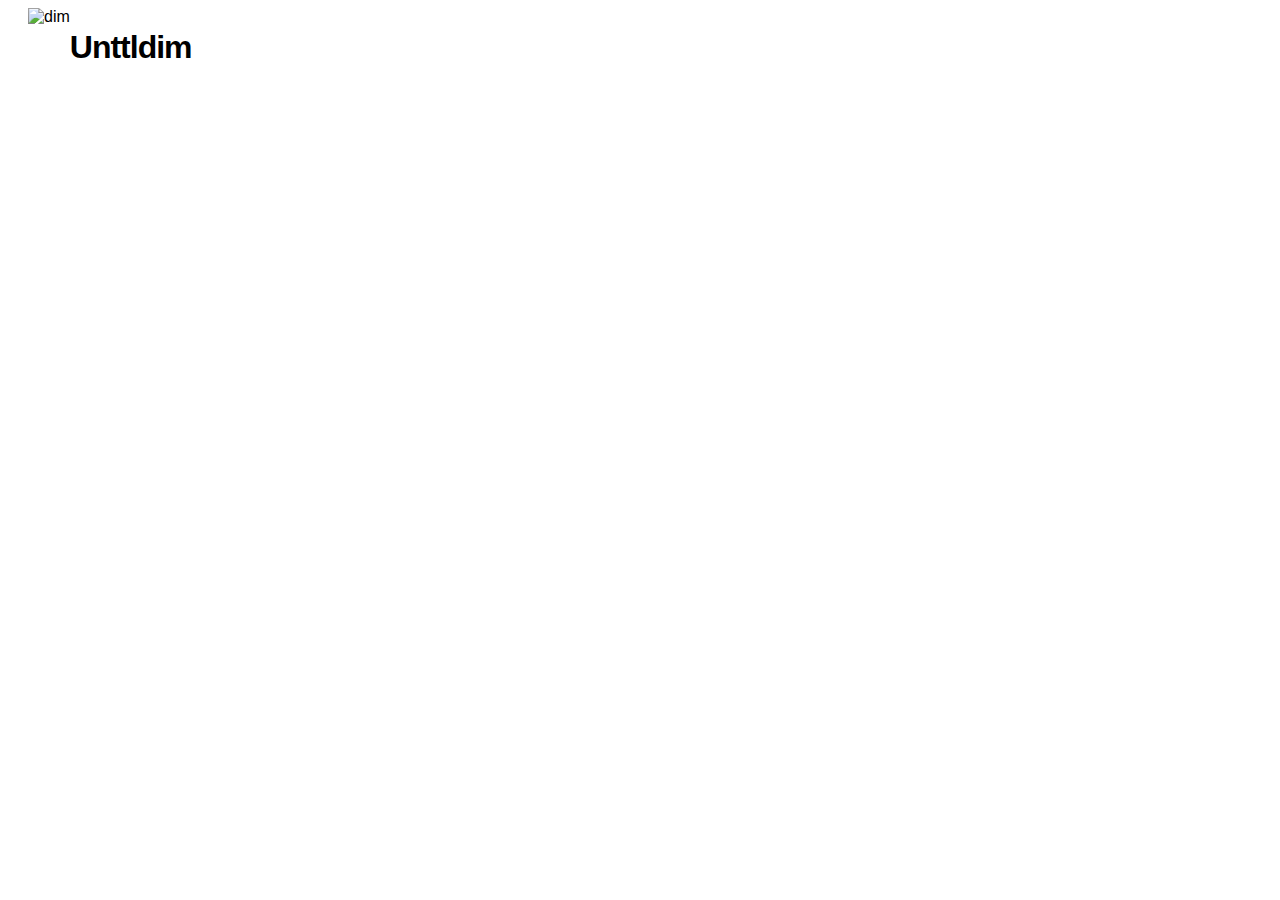
==== Assingment.html @ 2179e66c "initial commit" ====
<!DOCTYPE html>
<html>
    <head>
        <meta charset="UTF-8"/>
        <title>
            Assignment Dicoding
        </title>

        <link rel="stylesheet" href="style/styles.css"/>
        <link rel="preconnect" href="https://fonts.googleapis.com">
        <link rel="preconnect" href="https://fonts.gstatic.com" crossorigin>
        <link href="https://fonts.googleapis.com/css2?family=Quicksand:wght@300..700&display=swap" rel="stylesheet">
    </head>
    <body>
        <header>
            <div class="judul">
                <img class="head-img" src="file/logo.png" alt="dim">
            </div>

            <h1 class="text">
                Unttldim
            </h1>
        </header>
        <main>

        </main>
        <footer>

        </footer>
    </body>
</html>
---- style/styles.css ----
* {
    font-family: sans-serif;
    /* font-size: 26px; */
  }
.head-img {
    width: 50px;
    /* margin-left: 10%;
    padding: 3px;
    padding-right: 10px;
    flex: auto; */
}

.judul{
    /* margin-left: 20%; */

}
header {
    /* background-color: aquamarine; */
    /* margin-top: 0px; */
    /* padding: auto; */
    display: flex;
    margin-left: 20px;
    /* color: red; */
    /* position: fixed; */
    top: 0px;
}

.text {
    /* flex: auto; */
    letter-spacing: -1px;
}
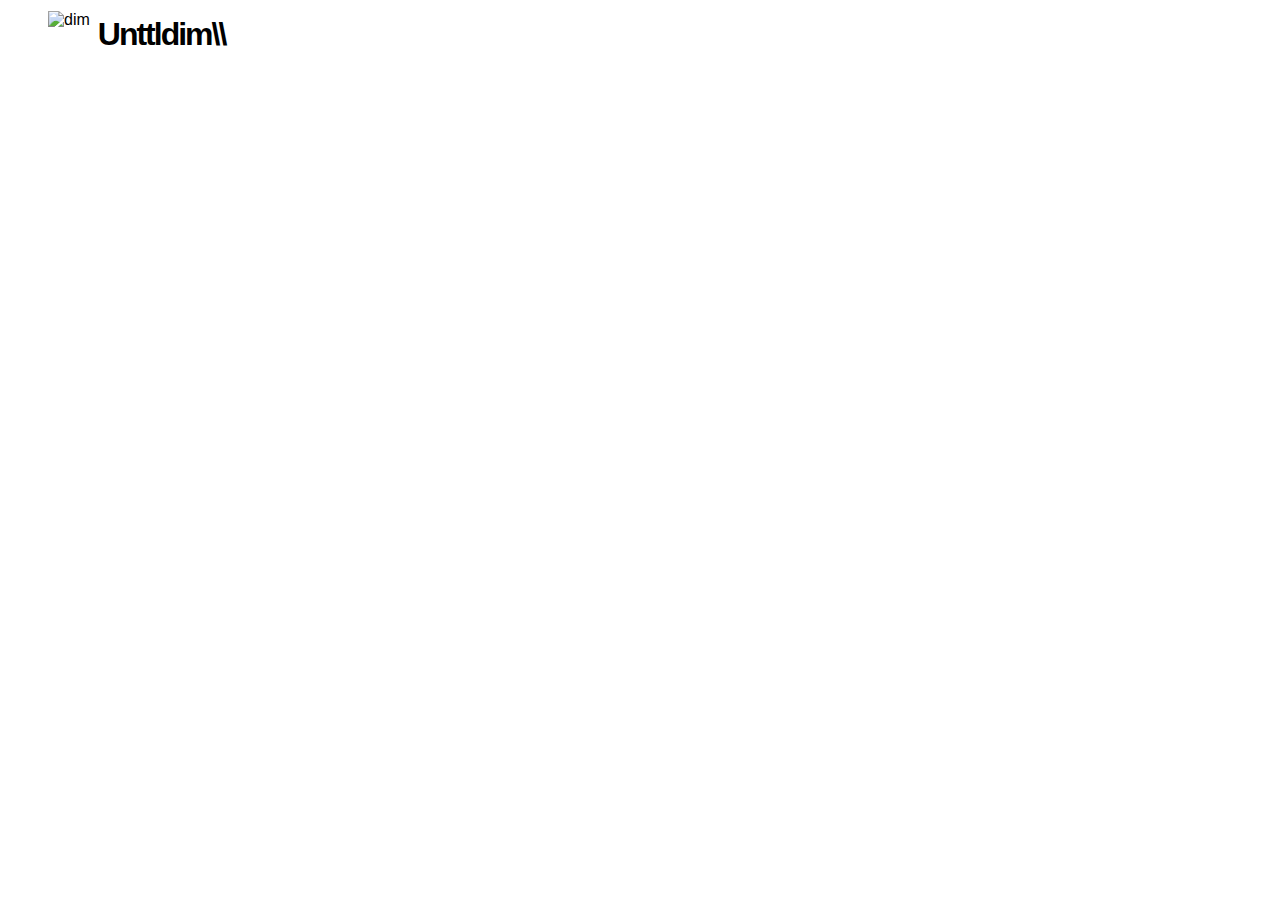
==== commit 779bea9d: "benerin header, lanjut nanti" ====
--- a/Assingment.html
+++ b/Assingment.html
@@ -18,7 +18,7 @@
             </div>
 
             <h1 class="text">
-                Unttldim
+                Unttldim\\
             </h1>
         </header>
         <main>
--- a/style/styles.css
+++ b/style/styles.css
@@ -3,7 +3,8 @@
     /* font-size: 26px; */
   }
 .head-img {
-    width: 50px;
+    width: 45px;
+    margin-top: 3px;
     /* margin-left: 10%;
     padding: 3px;
     padding-right: 10px;
@@ -16,10 +17,10 @@
 }
 header {
     /* background-color: aquamarine; */
-    /* margin-top: 0px; */
+    /* margin-left: px; */
     /* padding: auto; */
     display: flex;
-    margin-left: 20px;
+    margin-left: 40px;
     /* color: red; */
     /* position: fixed; */
     top: 0px;
@@ -27,5 +28,8 @@
 
 .text {
     /* flex: auto; */
-    letter-spacing: -1px;
+    letter-spacing: -2px;
+    margin: 8px;
+    font-weight: bold;
+    /* font-size: ; */
 }